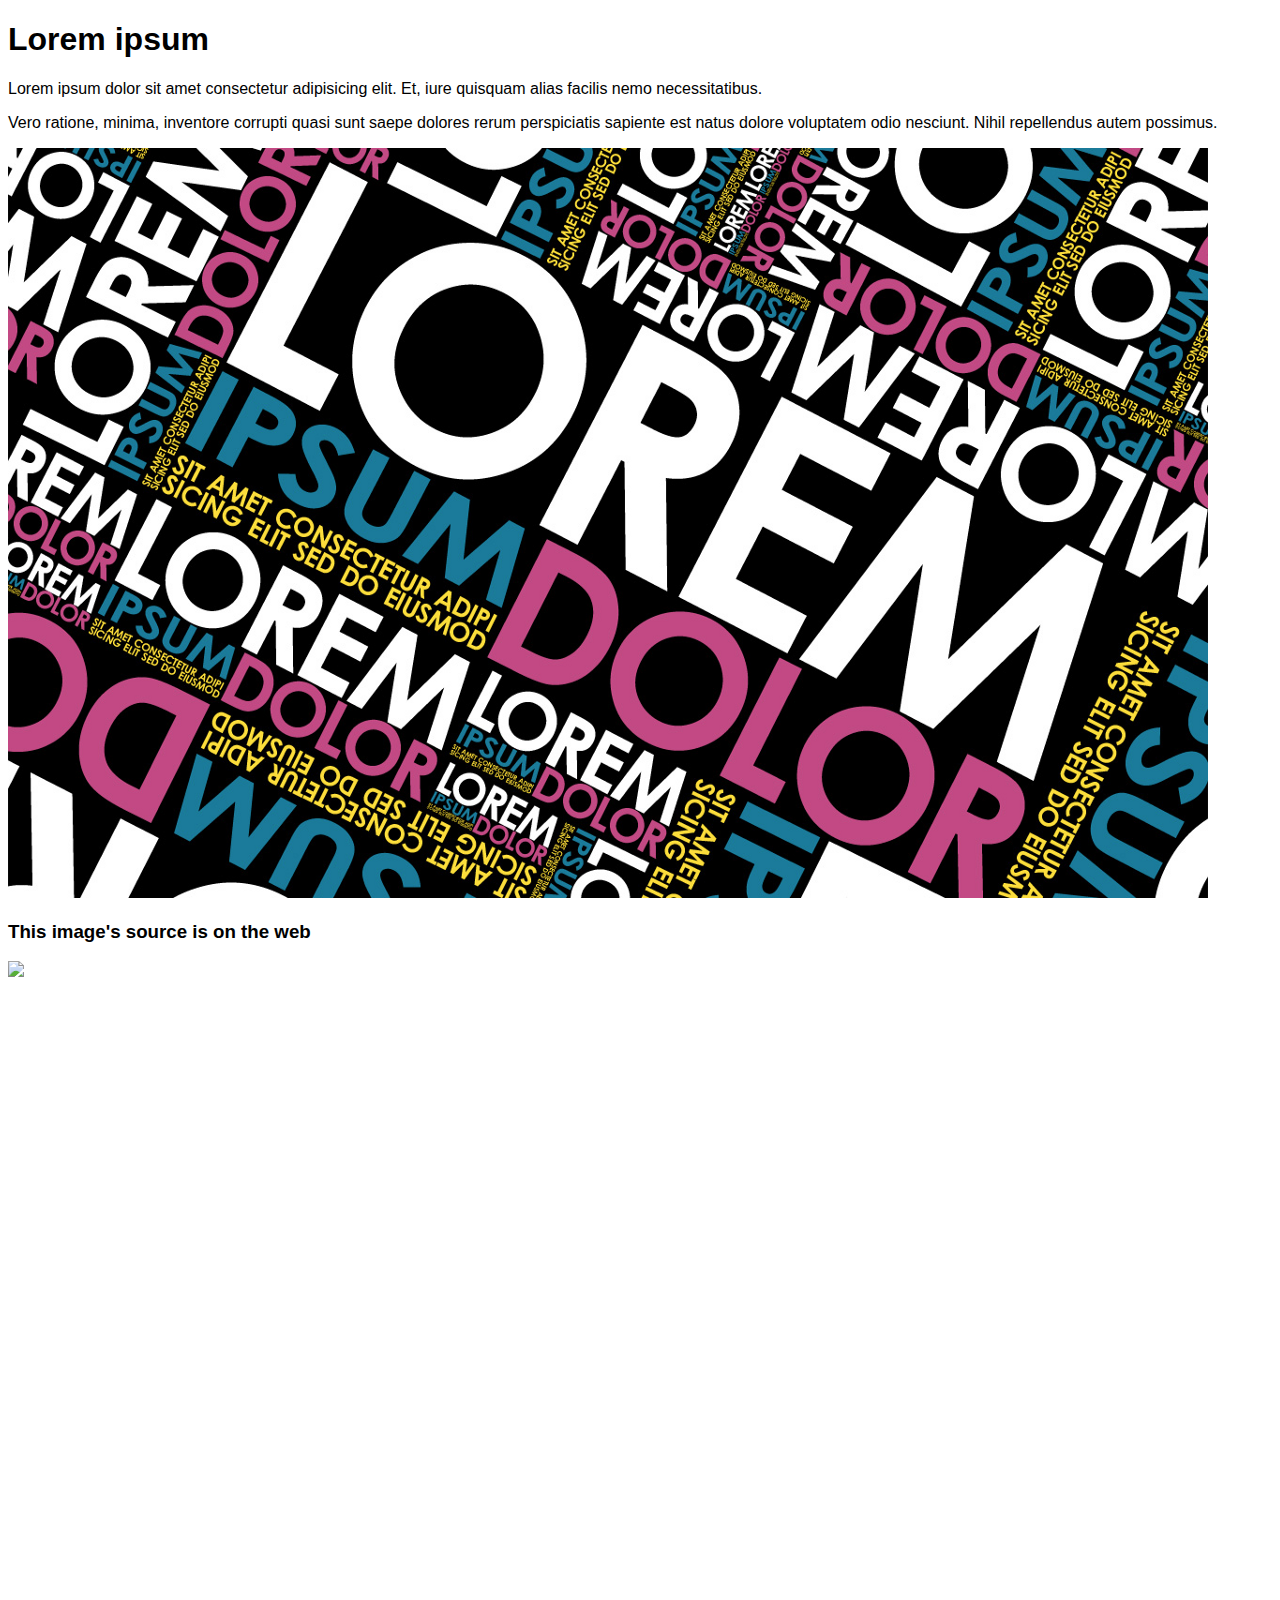
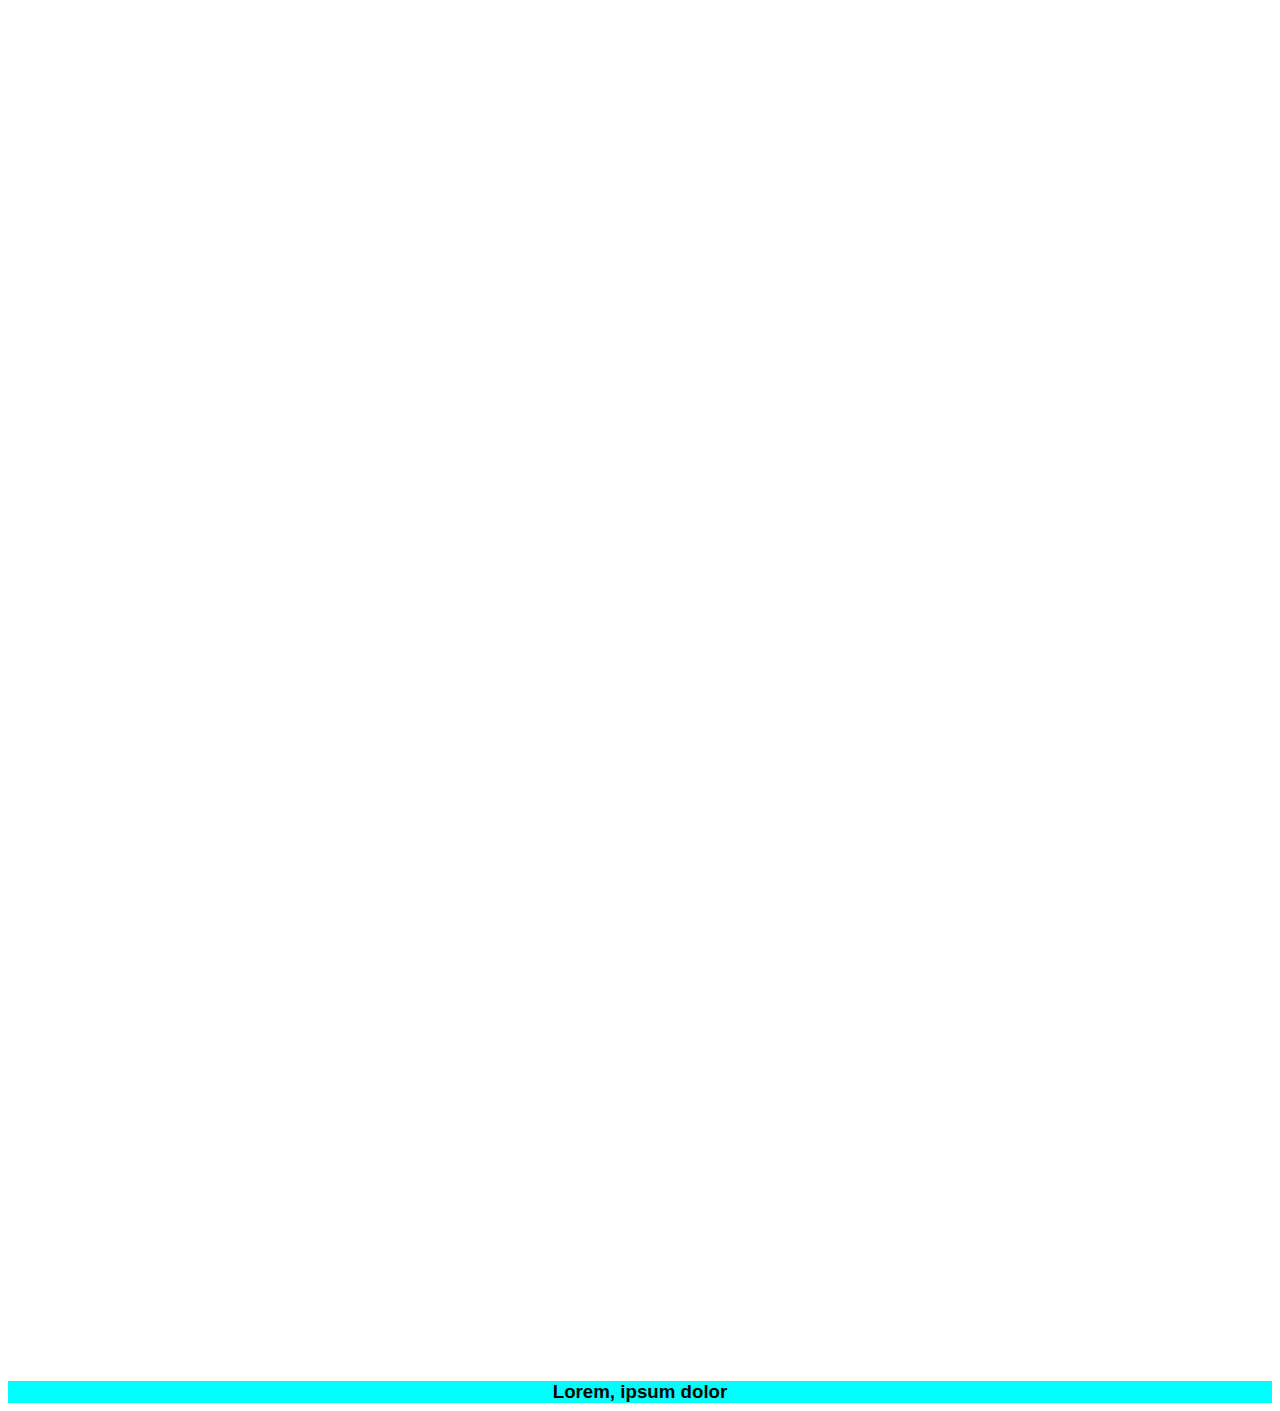
==== index.html @ 14b8a614 "changes for github pages" ====
<!DOCTYPE html>
<html lang="en">
<head>
    <link rel="stylesheet" href="CSS\style.css">
    <meta charset="UTF-8">
    <meta http-equiv="X-UA-Compatible" content="IE=edge">
    <meta name="viewport" content="width=device-width, initial-scale=1.0">
    <title>Вебсайт</title>
</head>
<body>
    <header><h1 class="font-48">Lorem ipsum</h1></header>
    <p>Lorem ipsum dolor sit amet consectetur adipisicing elit. Et, iure quisquam alias facilis nemo necessitatibus.</p>
    <p>Vero ratione, minima, inventore corrupti quasi sunt saepe dolores rerum perspiciatis sapiente est natus dolore voluptatem odio nesciunt. Nihil repellendus autem possimus.</p>
    <img src="Images\LoremIpsum.png" alt="Image of Lorem Ipsum">
    <h3>This image's source is on the web</h3>
    <img src="https://buk-journal.ru/wp-content/uploads/2019/02/Lorem_ipsum_3.jpg">
    <footer><h3 id="contacts">Lorem, ipsum dolor</h1></footer>
</body>
</html>
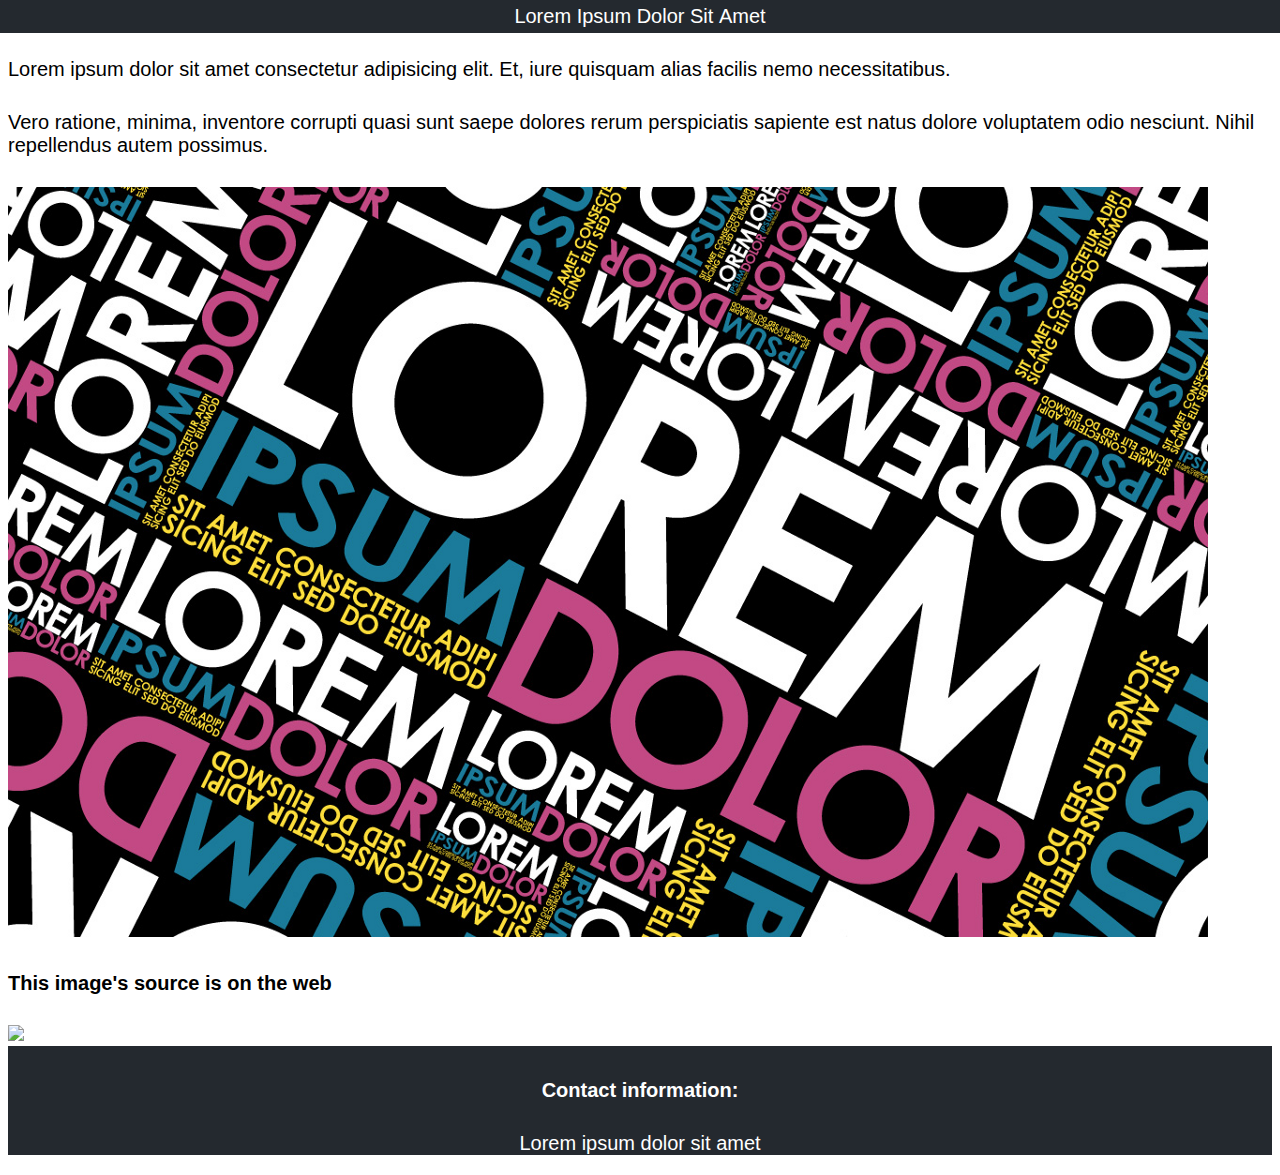
==== commit f0888c9b: "changes for github pages" ====
--- a/index.html
+++ b/index.html
@@ -8,12 +8,20 @@
     <title>Вебсайт</title>
 </head>
 <body>
-    <header><h1 class="font-48">Lorem ipsum</h1></header>
+    <header><ul class="no-dots">
+            <li><a href="#">Lorem</a></li>
+            <li><a href="#">Ipsum</a> </li>
+            <li><a href="#">Dolor</a></li>
+            <li><a href="#">Sit</a></li>
+            <li><a href="#center-contacts">Amet</a></li>
+        </ul>
+    </header>
     <p>Lorem ipsum dolor sit amet consectetur adipisicing elit. Et, iure quisquam alias facilis nemo necessitatibus.</p>
     <p>Vero ratione, minima, inventore corrupti quasi sunt saepe dolores rerum perspiciatis sapiente est natus dolore voluptatem odio nesciunt. Nihil repellendus autem possimus.</p>
     <img src="Images\LoremIpsum.png" alt="Image of Lorem Ipsum">
     <h3>This image's source is on the web</h3>
     <img src="https://buk-journal.ru/wp-content/uploads/2019/02/Lorem_ipsum_3.jpg">
-    <footer><h3 id="contacts">Lorem, ipsum dolor</h1></footer>
+    <div id="center-contacts"><h1>Contact information:</h1>
+    <p>Lorem ipsum dolor sit amet</p></div>
 </body>
 </html>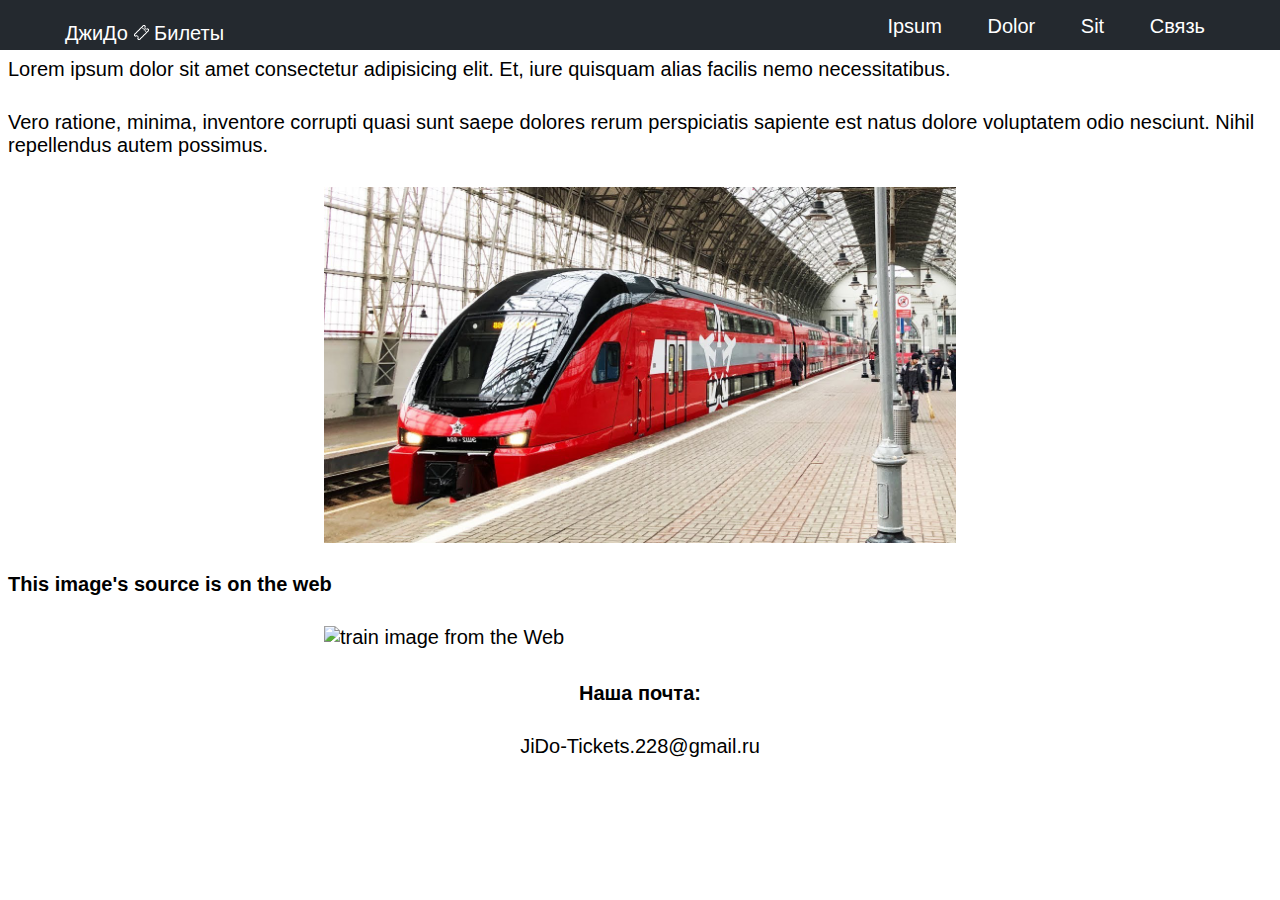
==== commit ac545724: "changes for github-pages" ====
--- a/index.html
+++ b/index.html
@@ -5,23 +5,28 @@
     <meta charset="UTF-8">
     <meta http-equiv="X-UA-Compatible" content="IE=edge">
     <meta name="viewport" content="width=device-width, initial-scale=1.0">
-    <title>Вебсайт</title>
+    <title>ДжиДо Билеты</title>
 </head>
 <body>
-    <header><ul class="no-dots">
-            <li><a href="#">Lorem</a></li>
+    <header>
+        <div class="align-left">
+            <ul class="no-dots">
+                <li><a href="index.html">ДжиДо <img src="Images\ticket.png" height="15px"> Билеты</a></li>
+            </ul></div>
+        <div class="align-right">
+        <ul class="no-dots">
             <li><a href="#">Ipsum</a> </li>
             <li><a href="#">Dolor</a></li>
             <li><a href="#">Sit</a></li>
-            <li><a href="#center-contacts">Amet</a></li>
-        </ul>
+            <li><a href="#center-contacts">Связь</a></li>
+        </ul></div>
     </header>
     <p>Lorem ipsum dolor sit amet consectetur adipisicing elit. Et, iure quisquam alias facilis nemo necessitatibus.</p>
     <p>Vero ratione, minima, inventore corrupti quasi sunt saepe dolores rerum perspiciatis sapiente est natus dolore voluptatem odio nesciunt. Nihil repellendus autem possimus.</p>
-    <img src="Images\LoremIpsum.png" alt="Image of Lorem Ipsum">
+    <img src="Images\train.jpg" alt="Train image" class="center">
     <h3>This image's source is on the web</h3>
-    <img src="https://buk-journal.ru/wp-content/uploads/2019/02/Lorem_ipsum_3.jpg">
-    <div id="center-contacts"><h1>Contact information:</h1>
-    <p>Lorem ipsum dolor sit amet</p></div>
+    <img src="https://www.biletik.aero/upload/iblock/991/991ff11fd7ee5af7b915bcb6914a0080.jpg" alt="train image from the Web" class="center">
+    <div id="center-contacts"><h1>Наша почта:</h1>
+    <p>JiDo-Tickets.228@gmail.ru</p></div>
 </body>
 </html>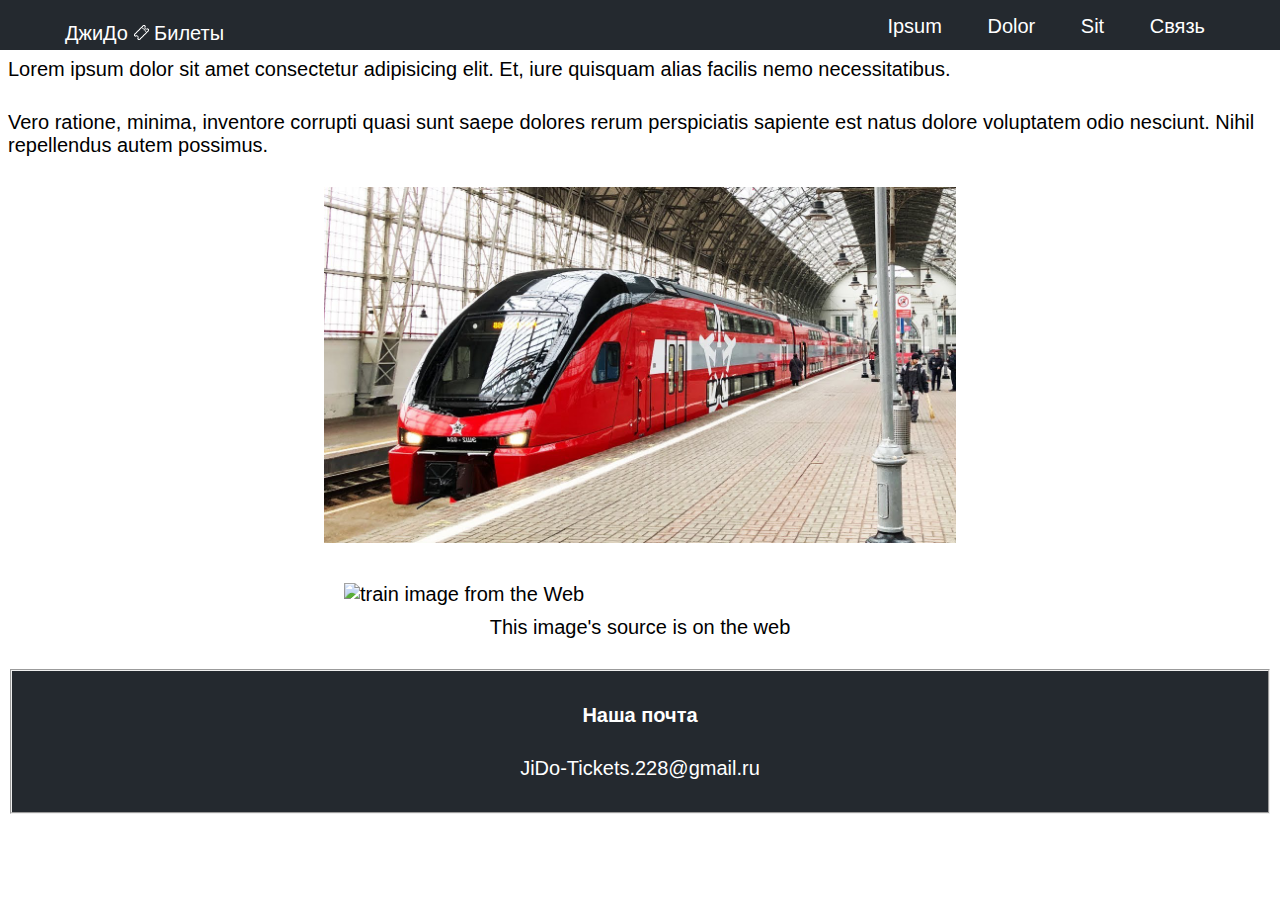
==== commit 118d2c3d: "polished contacts" ====
--- a/index.html
+++ b/index.html
@@ -18,15 +18,20 @@
             <li><a href="#">Ipsum</a> </li>
             <li><a href="#">Dolor</a></li>
             <li><a href="#">Sit</a></li>
-            <li><a href="#center-contacts">Связь</a></li>
+            <li><a href="#center-contacts" class="scale-transition">Связь</a></li>
         </ul></div>
     </header>
     <p>Lorem ipsum dolor sit amet consectetur adipisicing elit. Et, iure quisquam alias facilis nemo necessitatibus.</p>
     <p>Vero ratione, minima, inventore corrupti quasi sunt saepe dolores rerum perspiciatis sapiente est natus dolore voluptatem odio nesciunt. Nihil repellendus autem possimus.</p>
     <img src="Images\train.jpg" alt="Train image" class="center">
-    <h3>This image's source is on the web</h3>
-    <img src="https://www.biletik.aero/upload/iblock/991/991ff11fd7ee5af7b915bcb6914a0080.jpg" alt="train image from the Web" class="center">
-    <div id="center-contacts"><h1>Наша почта:</h1>
-    <p>JiDo-Tickets.228@gmail.ru</p></div>
+    <figure>
+        <img src="https://www.biletik.aero/upload/iblock/991/991ff11fd7ee5af7b915bcb6914a0080.jpg" alt="train image from the Web" class="center">
+        <figcaption class="center-fig">This image's source is on the web</figcaption>
+    </figure>
+    <div id="center-contacts">
+        <fieldset>
+            <h1>Наша почта</h1>
+            <p>JiDo-Tickets.228@gmail.ru</p></div>
+        </fieldset>
 </body>
 </html>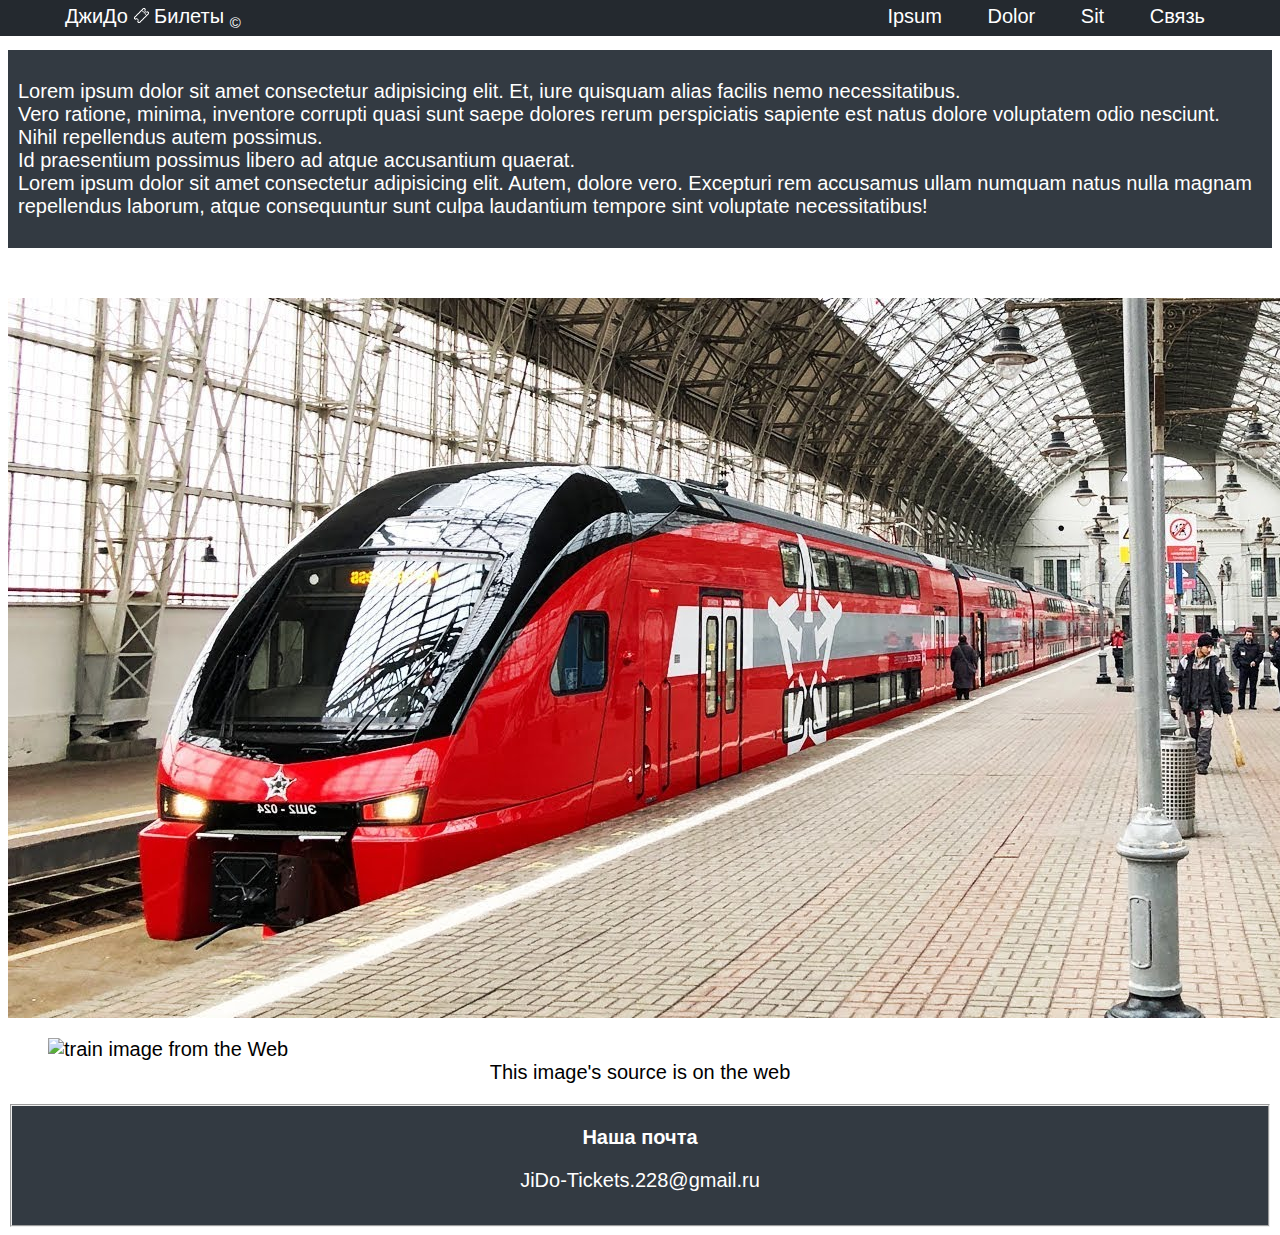
==== commit 71e492f6: "visual changes in text at the top" ====
--- a/index.html
+++ b/index.html
@@ -11,7 +11,7 @@
     <header>
         <div class="align-left">
             <ul class="no-dots">
-                <li><a href="index.html">ДжиДо <img src="Images\ticket.png" height="15px"> Билеты</a></li>
+                <li><a href="index.html">ДжиДо <img src="Images\ticket.png" height="15px"> Билеты <sub>&copy</sub></a></li>
             </ul></div>
         <div class="align-right">
         <ul class="no-dots">
@@ -21,11 +21,15 @@
             <li><a href="#center-contacts" class="scale-transition">Связь</a></li>
         </ul></div>
     </header>
-    <p>Lorem ipsum dolor sit amet consectetur adipisicing elit. Et, iure quisquam alias facilis nemo necessitatibus.</p>
-    <p>Vero ratione, minima, inventore corrupti quasi sunt saepe dolores rerum perspiciatis sapiente est natus dolore voluptatem odio nesciunt. Nihil repellendus autem possimus.</p>
-    <img src="Images\train.jpg" alt="Train image" class="center">
+    <div class="top-lorem">
+        <p>Lorem ipsum dolor sit amet consectetur adipisicing elit. Et, iure quisquam alias facilis nemo necessitatibus.<br>
+        Vero ratione, minima, inventore corrupti quasi sunt saepe dolores rerum perspiciatis sapiente est natus dolore voluptatem odio nesciunt. Nihil repellendus autem possimus.<br>
+        Id praesentium possimus libero ad atque accusantium quaerat.<br>
+        Lorem ipsum dolor sit amet consectetur adipisicing elit. Autem, dolore vero. Excepturi rem accusamus ullam numquam natus nulla magnam repellendus laborum, atque consequuntur sunt culpa laudantium tempore sint voluptate necessitatibus!</p>
+    </div>
+    <img src="Images\train.jpg" alt="Train image" class="center-img">
     <figure>
-        <img src="https://www.biletik.aero/upload/iblock/991/991ff11fd7ee5af7b915bcb6914a0080.jpg" alt="train image from the Web" class="center">
+        <img src="https://www.biletik.aero/upload/iblock/991/991ff11fd7ee5af7b915bcb6914a0080.jpg" alt="train image from the Web" class="center-img">
         <figcaption class="center-fig">This image's source is on the web</figcaption>
     </figure>
     <div id="center-contacts">
